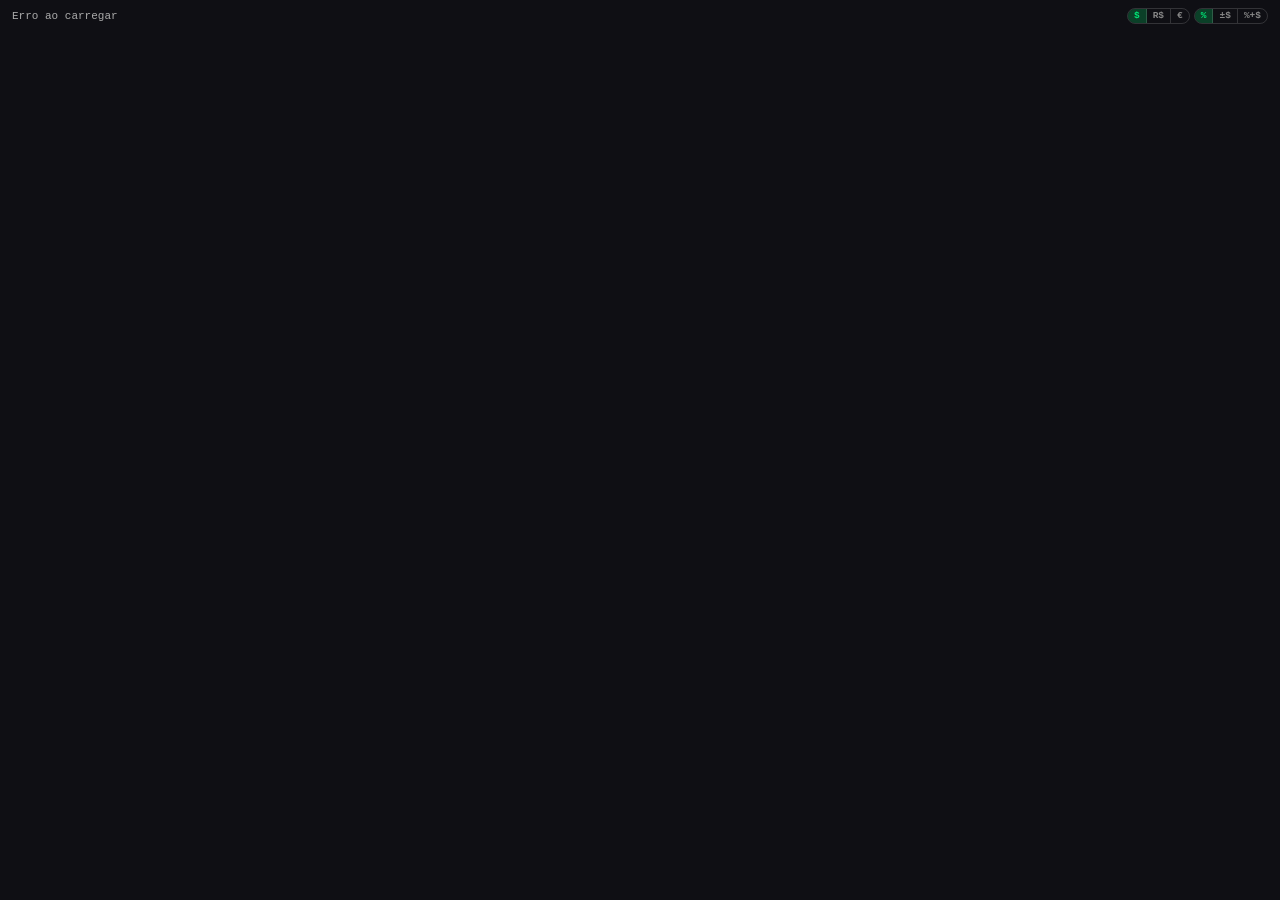
==== templates/widget.html @ c990c0ee "Add widget image asset and refactor widget template and script Replit-Commit-Author: Agent" ====
<!DOCTYPE html>
<html lang="pt">
<head>
<meta charset="UTF-8">
<meta name="viewport" content="width=device-width, initial-scale=1.0">
<title>CryptoAIO Widget</title>
<style>
  * { margin: 0; padding: 0; box-sizing: border-box; }

  :root {
    --accent: #00e676;
    --bg:     #0f0f14;
    --surf:   #1a1a24;
    --border: rgba(255,255,255,0.08);
    --text:   #e8e8e8;
    --muted:  #888;
  }

  html, body {
    width: 100%;
    min-height: 100%;
    background: var(--bg);
    font-family: 'Roboto Mono', 'Droid Sans Mono', 'Courier New', monospace;
    color: #ffffff;
    overflow-y: auto;
    -webkit-overflow-scrolling: touch;
  }

  .widget {
    width: 100%;
    min-height: 100vh;
    padding: 8px 12px 80px;
    display: flex;
    flex-direction: column;
    background: var(--bg);
  }

  /* ── Top bar ──────────────────────────────────────────────── */
  .widget-topbar {
    display: flex;
    align-items: center;
    justify-content: space-between;
    margin-bottom: 4px;
    gap: 6px;
    flex-shrink: 0;
  }

  .widget-header {
    font-size: 11px;
    color: #aaaaaa;
    white-space: nowrap;
    flex: 1;
    display: flex;
    align-items: center;
    gap: 6px;
  }

  .refresh-btn {
    background: none;
    border: none;
    color: #888;
    font-size: 13px;
    cursor: pointer;
    padding: 0;
    line-height: 1;
    transition: color 0.15s;
  }
  .refresh-btn:active { color: var(--accent); }

  /* quick controls */
  .widget-controls {
    display: flex;
    gap: 4px;
    align-items: center;
    flex-shrink: 0;
  }

  .pill-group {
    display: flex;
    border: 1px solid rgba(255,255,255,0.15);
    border-radius: 20px;
    overflow: hidden;
  }

  .pill {
    font-family: inherit;
    font-size: 9.5px;
    font-weight: 600;
    color: #888;
    background: transparent;
    border: none;
    padding: 2px 6px;
    cursor: pointer;
    line-height: 1;
    transition: all 0.15s;
    white-space: nowrap;
  }
  .pill.active {
    background: rgba(0,210,100,0.25);
    color: var(--accent);
  }
  .pill:not(:last-child) { border-right: 1px solid rgba(255,255,255,0.15); }

  /* ── Data area ────────────────────────────────────────────── */
  .widget-cols {
    display: flex;
    gap: 10px;
    flex: 1;
    align-items: start;
    overflow: hidden;
  }

  .widget-col {
    flex: 1;
    display: grid;
    grid-template-columns: max-content 1fr max-content max-content;
    column-gap: 5px;
    align-content: start;
    overflow: hidden;
  }

  .w-icon {
    width: 14px; height: 14px;
    border-radius: 50%;
    object-fit: cover;
    align-self: center;
    flex-shrink: 0;
  }
  .w-ticker, .w-price, .w-chg {
    padding: 2px 0;
    line-height: 1.35;
    white-space: nowrap;
    overflow: hidden;
  }
  .w-ticker { color: #e4e4e4; text-overflow: ellipsis; }
  .w-price  { color: #e4e4e4; text-align: right; }
  .w-chg    { text-align: right; min-width: 48px; }
  .w-bell   { color: #f59e0b; font-size: 0.75em; margin-left: 3px; vertical-align: middle; line-height: 1; }

  .pos { color: var(--accent); }
  .neg { color: #ff4d4d; }
  .neu { color: #888888; }

</style>
</head>
<body>
<div class="widget">
  <!-- Top bar -->
  <div class="widget-topbar" id="topbar">
    <span class="widget-header" id="wh">
      <span id="wh-text">Carregando...</span>
      <button class="refresh-btn" id="refresh-btn" onclick="load()" title="Atualizar">↻</button>
    </span>
    <div class="widget-controls" id="controls">
      <div class="pill-group" id="ccy-group">
        <button class="pill" data-ccy="USD" onclick="setCcy('USD')">$</button>
        <button class="pill" data-ccy="BRL" onclick="setCcy('BRL')">R$</button>
        <button class="pill" data-ccy="EUR" onclick="setCcy('EUR')">€</button>
      </div>
      <div class="pill-group" id="chg-group">
        <button class="pill" data-chg="pct"  onclick="setChg('pct')">%</button>
        <button class="pill" data-chg="val"  onclick="setChg('val')" id="chg-val-btn">±$</button>
        <button class="pill" data-chg="both" onclick="setChg('both')">%+$</button>
      </div>
    </div>
  </div>

  <div class="widget-cols" id="widget-cols">
    <div class="widget-col" id="wc1"></div>
    <div class="widget-col" id="wc2"></div>
  </div>
</div>

<script>
  // ── Config defaults (all w_* keys — shared with main app Widget tab) ─────────
  const DEFAULTS = {
    ccy:          "USD",
    chg:          "pct",
    cols:         "2",
    fontSize:     "md",
    bold:         false,
    showCcy:      true,
    showHeader:   true,
    autoSort:     false,
    showRefresh:  false,
    showControls: true,
    showChg:      true,
    showIcon:     true,
    size:         "sm",
    theme:        "dark",
    refresh:      "15",
    assets:       "",
  };

  function readCfg() {
    const c = {};
    for (const [k, def] of Object.entries(DEFAULTS)) {
      const raw = localStorage.getItem("w_" + k);
      if (raw === null) c[k] = def;
      else if (typeof def === "boolean") c[k] = raw === "1";
      else c[k] = raw;
    }
    return c;
  }

  function writeCfg(key, val) {
    localStorage.setItem("w_" + key, typeof val === "boolean" ? (val ? "1" : "0") : val);
    cfg[key] = val;
  }

  let cfg = readCfg();

  // ── Rate data ───────────────────────────────────────────────
  let rates        = { BRL: 5.70, EUR: 0.92 };
  let lastData     = [];
  let alertsByTicker = {};

  const CCY_SYM  = { USD: "$", BRL: "R$", EUR: "€" };
  function ccyRate() { return { USD: 1, BRL: rates.BRL, EUR: rates.EUR }[cfg.ccy] || 1; }

  // ── Formatting ──────────────────────────────────────────────
  const FS_MAP = { sm: "10.5px", md: "12px", lg: "14px" };

  function fmtPrice(usdP) {
    if (usdP == null) return "—";
    const p   = usdP * ccyRate();
    const sym = cfg.showCcy ? CCY_SYM[cfg.ccy] : "";
    const a   = Math.abs(p);
    if (a >= 10000) return sym + p.toLocaleString("en-US",{minimumFractionDigits:2,maximumFractionDigits:2});
    if (a >= 1)     return sym + p.toFixed(2);
    if (a >= 0.01)  return sym + p.toFixed(4);
    return sym + p.toPrecision(3);
  }

  function _fmtPct(pct) {
    if (pct == null) return { text: "—", cls: "neu" };
    const s   = pct >= 0 ? "+" : "";
    const cls = pct > 0.005 ? "pos" : pct < -0.005 ? "neg" : "neu";
    return { text: s + pct.toFixed(2) + "%", cls };
  }

  function _fmtVal(usdP, pct) {
    if (usdP == null || pct == null) return { text: "—", cls: "neu" };
    const prev = usdP / (1 + pct / 100);
    const abs  = (usdP - prev) * ccyRate();
    const sym  = cfg.showCcy ? CCY_SYM[cfg.ccy] : "";
    const s    = abs >= 0 ? "+" : "-";
    const cls  = abs > 0.000005 ? "pos" : abs < -0.000005 ? "neg" : "neu";
    const a    = Math.abs(abs);
    let num;
    if (a >= 100)       num = a.toFixed(2);
    else if (a >= 1)    num = a.toFixed(2);
    else if (a >= 0.01) num = a.toFixed(4);
    else                num = a.toPrecision(2);
    return { text: s + sym + num, cls };
  }

  function fmtChg(usdP, pct) {
    if (!cfg.showChg) return { text: "", cls: "neu" };
    if (cfg.chg === "pct")  return _fmtPct(pct);
    if (cfg.chg === "val")  return _fmtVal(usdP, pct);
    if (cfg.chg === "both") {
      const p = _fmtPct(pct);
      const v = _fmtVal(usdP, pct);
      return { text: v.text + " (" + p.text + ")", cls: p.cls };
    }
    return _fmtPct(pct);
  }

  function trunc(sym, n) {
    return sym.length > n ? sym.slice(0, n - 3) + "..." : sym;
  }

  function esc(s) {
    return String(s).replace(/&/g,"&amp;").replace(/</g,"&lt;").replace(/>/g,"&gt;").replace(/"/g,"&quot;");
  }

  function cellsHtml(a, fs) {
    if (!a) return (cfg.showIcon ? `<img class="w-icon">` : "") +
      `<span class="w-ticker"></span><span class="w-price"></span><span class="w-chg"></span>`;
    const { text: chg, cls } = fmtChg(a.price, a.change24h);
    const fw  = cfg.bold ? "font-weight:700;" : "";
    const fss = `font-size:${fs};`;
    const tickerAlerts = alertsByTicker[(a.symbol || "").toUpperCase()] || [];
    const activeAlerts = tickerAlerts.filter(al => !al.triggered);
    const bellTitle = activeAlerts.map(al =>
      (al.direction === "above" ? "↑" : "↓") + " $" + Number(al.target).toLocaleString("en-US")
    ).join(" • ");
    const bell = activeAlerts.length
      ? `<span class="w-bell" title="${esc(bellTitle)}">🔔</span>` : "";
    const rawSym  = a.symbol || "";
    const symTrunc = trunc(rawSym, 12);
    const iconHtml = cfg.showIcon
      ? `<img class="w-icon" src="/static/icons/tokens/${esc(rawSym.toUpperCase())}.png" alt="" onerror="this.style.visibility='hidden';this.style.width='0'">`
      : "";
    return iconHtml +
           `<span class="w-ticker" style="${fss}${fw}">${esc(symTrunc)}${bell}</span>` +
           `<span class="w-price"  style="${fss}${fw}">${esc(fmtPrice(a.price))}</span>` +
           `<span class="w-chg ${cls}" style="${fss}${fw}">${esc(chg)}</span>`;
  }

  // ── Render ──────────────────────────────────────────────────
  function applyLayout() {
    cfg = readCfg();

    const fs = FS_MAP[cfg.fontSize] || "12px";
    document.getElementById("widget-cols").style.setProperty("font-size", fs);

    const wc2 = document.getElementById("wc2");
    wc2.style.display = cfg.cols === "1" ? "none" : "";

    const topbar = document.getElementById("topbar");
    topbar.style.display = (cfg.showHeader || cfg.showControls) ? "" : "none";

    document.getElementById("wh").style.display          = cfg.showHeader   ? "" : "none";
    document.getElementById("refresh-btn").style.display = cfg.showRefresh  ? "" : "none";
    document.getElementById("controls").style.display    = cfg.showControls ? "" : "none";

    // Icon column: adjust grid and visibility
    const gridCols = cfg.showIcon
      ? "max-content 1fr max-content max-content"
      : "1fr max-content max-content";
    document.querySelectorAll(".widget-col").forEach(col => {
      col.style.gridTemplateColumns = gridCols;
    });

    document.querySelectorAll("#ccy-group .pill").forEach(b =>
      b.classList.toggle("active", b.dataset.ccy === cfg.ccy));
    document.querySelectorAll("#chg-group .pill").forEach(b =>
      b.classList.toggle("active", b.dataset.chg === cfg.chg));

    const vb = document.getElementById("chg-val-btn");
    if (vb) vb.textContent = "±" + (cfg.showCcy ? CCY_SYM[cfg.ccy] : "$");
  }

  function render() {
    applyLayout();
    let data = [...lastData];

    // Filter to selected assets
    const selected = cfg.assets ? cfg.assets.split(",").filter(Boolean) : [];
    if (selected.length) {
      data = data.filter(a => selected.includes((a.symbol || "").toUpperCase()));
      data.sort((a, b) =>
        selected.indexOf((a.symbol || "").toUpperCase()) -
        selected.indexOf((b.symbol || "").toUpperCase())
      );
    }

    if (cfg.autoSort) {
      data.sort((a, b) => (b.change24h || 0) - (a.change24h || 0));
    }

    const fs   = FS_MAP[cfg.fontSize] || "12px";
    const half = cfg.cols === "1" ? data.length : Math.ceil(data.length / 2);
    const col1 = data.slice(0, half);
    const col2 = cfg.cols === "1" ? [] : data.slice(half);

    document.getElementById("wc1").innerHTML = col1.map(a => cellsHtml(a, fs)).join("");
    document.getElementById("wc2").innerHTML = col2.map(a => cellsHtml(a, fs)).join("");
  }

  // ── Quick-control handlers ──────────────────────────────────
  function setCcy(v) { writeCfg("ccy", v); render(); }
  function setChg(v) { writeCfg("chg", v); render(); }

  // ── Data fetch ──────────────────────────────────────────────
  let _refreshInterval = null;

  async function load() {
    try {
      const [ra, rr, ral] = await Promise.all([fetch("/api/assets"), fetch("/api/rates"), fetch("/api/alerts")]);
      const data   = await ra.json();
      const rdata  = await rr.json();
      const alData = await ral.json().catch(() => []);
      if (rdata.BRL) rates.BRL = rdata.BRL;
      if (rdata.EUR) rates.EUR = rdata.EUR;
      lastData = data;
      alertsByTicker = {};
      for (const al of (Array.isArray(alData) ? alData : [])) {
        const k = al.ticker.toUpperCase();
        if (!alertsByTicker[k]) alertsByTicker[k] = [];
        alertsByTicker[k].push(al);
      }
      const now = new Date();
      const hh  = now.getHours().toString().padStart(2, "0");
      const mm  = now.getMinutes().toString().padStart(2, "0");
      document.getElementById("wh-text").textContent = "Last fetch: " + hh + ":" + mm;
      render();
    } catch(e) {
      document.getElementById("wh-text").textContent = "Erro ao carregar";
    }
  }

  function scheduleRefresh() {
    if (_refreshInterval) clearInterval(_refreshInterval);
    const mins = parseInt(cfg.refresh, 10) || 15;
    _refreshInterval = setInterval(load, mins * 60 * 1000);
  }

  // ── React to config changes made in the main app (same origin, other tab/page)
  window.addEventListener("storage", (e) => {
    if (e.key && e.key.startsWith("w_")) {
      render();
      scheduleRefresh();
    }
  });

  // ── Init ────────────────────────────────────────────────────
  applyLayout();
  load();
  scheduleRefresh();
</script>
</body>
</html>
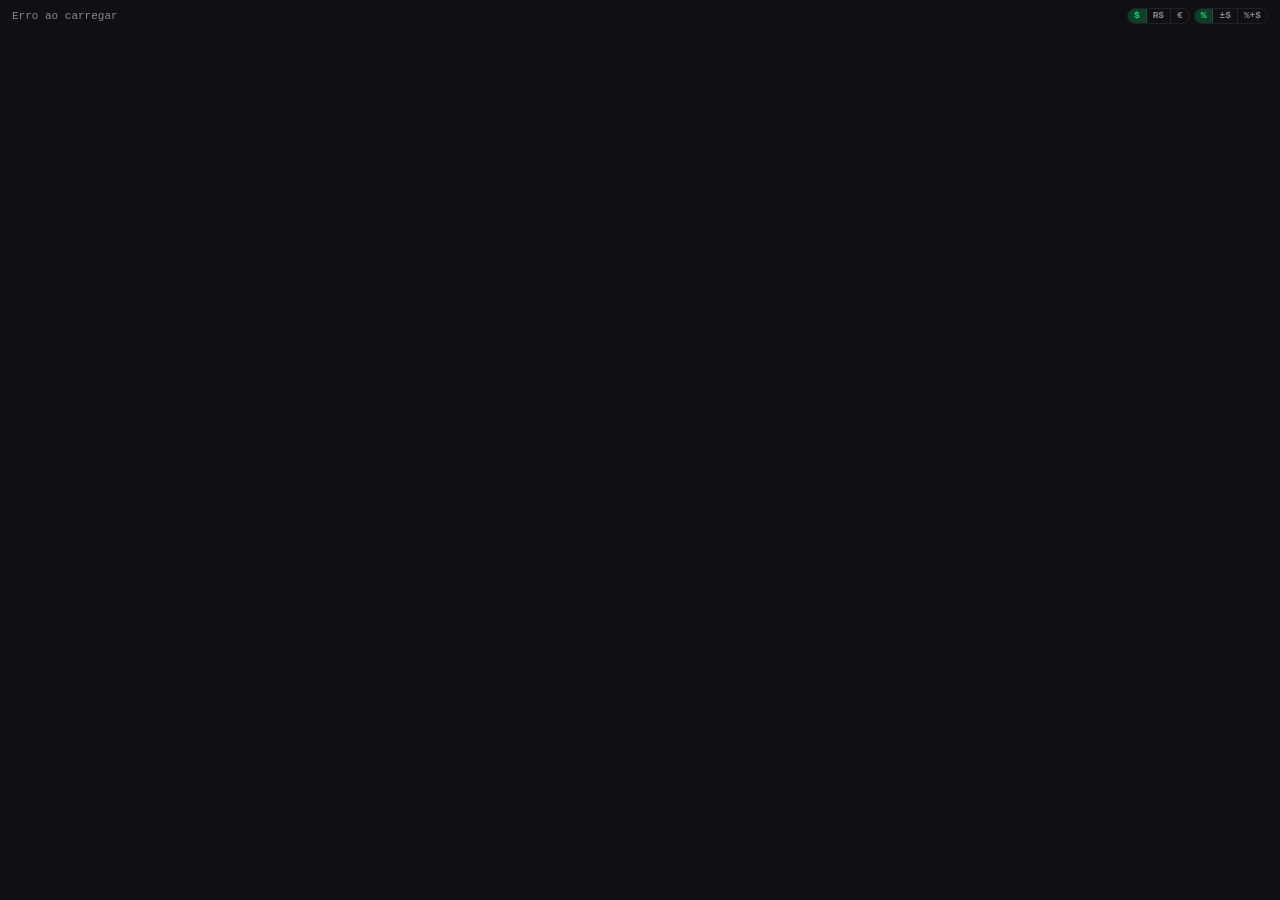
==== commit 803a469a: "Update wallet display and enhance widget template styling Replit-Commit-Author: Agent" ====
--- a/templates/widget.html
+++ b/templates/widget.html
@@ -16,12 +16,21 @@
     --muted:  #888;
   }
 
+  [data-theme="light"] {
+    --accent: #00a854;
+    --bg:     #f4f4f4;
+    --surf:   #ffffff;
+    --border: rgba(0,0,0,0.10);
+    --text:   #111111;
+    --muted:  #888;
+  }
+
   html, body {
     width: 100%;
     min-height: 100%;
     background: var(--bg);
     font-family: 'Roboto Mono', 'Droid Sans Mono', 'Courier New', monospace;
-    color: #ffffff;
+    color: var(--text);
     overflow-y: auto;
     -webkit-overflow-scrolling: touch;
   }
@@ -47,7 +56,7 @@
 
   .widget-header {
     font-size: 11px;
-    color: #aaaaaa;
+    color: var(--muted);
     white-space: nowrap;
     flex: 1;
     display: flex;
@@ -58,7 +67,7 @@
   .refresh-btn {
     background: none;
     border: none;
-    color: #888;
+    color: var(--muted);
     font-size: 13px;
     cursor: pointer;
     padding: 0;
@@ -77,7 +86,7 @@
 
   .pill-group {
     display: flex;
-    border: 1px solid rgba(255,255,255,0.15);
+    border: 1px solid var(--border);
     border-radius: 20px;
     overflow: hidden;
   }
@@ -86,7 +95,7 @@
     font-family: inherit;
     font-size: 9.5px;
     font-weight: 600;
-    color: #888;
+    color: var(--muted);
     background: transparent;
     border: none;
     padding: 2px 6px;
@@ -99,7 +108,7 @@
     background: rgba(0,210,100,0.25);
     color: var(--accent);
   }
-  .pill:not(:last-child) { border-right: 1px solid rgba(255,255,255,0.15); }
+  .pill:not(:last-child) { border-right: 1px solid var(--border); }
 
   /* ── Data area ────────────────────────────────────────────── */
   .widget-cols {
@@ -132,8 +141,8 @@
     white-space: nowrap;
     overflow: hidden;
   }
-  .w-ticker { color: #e4e4e4; text-overflow: ellipsis; }
-  .w-price  { color: #e4e4e4; text-align: right; }
+  .w-ticker { color: var(--text); text-overflow: ellipsis; }
+  .w-price  { color: var(--text); text-align: right; }
   .w-chg    { text-align: right; min-width: 48px; }
   .w-bell   { color: #f59e0b; font-size: 0.75em; margin-left: 3px; vertical-align: middle; line-height: 1; }
 
@@ -299,9 +308,20 @@
            `<span class="w-chg ${cls}" style="${fss}${fw}">${esc(chg)}</span>`;
   }
 
+  // ── Theme ───────────────────────────────────────────────────
+  function applyTheme(theme) {
+    let resolved = theme;
+    if (theme === "auto") {
+      resolved = window.matchMedia("(prefers-color-scheme: light)").matches ? "light" : "dark";
+    }
+    document.documentElement.setAttribute("data-theme", resolved);
+  }
+
   // ── Render ──────────────────────────────────────────────────
   function applyLayout() {
     cfg = readCfg();
+
+    applyTheme(cfg.theme || "dark");
 
     const fs = FS_MAP[cfg.fontSize] || "12px";
     document.getElementById("widget-cols").style.setProperty("font-size", fs);
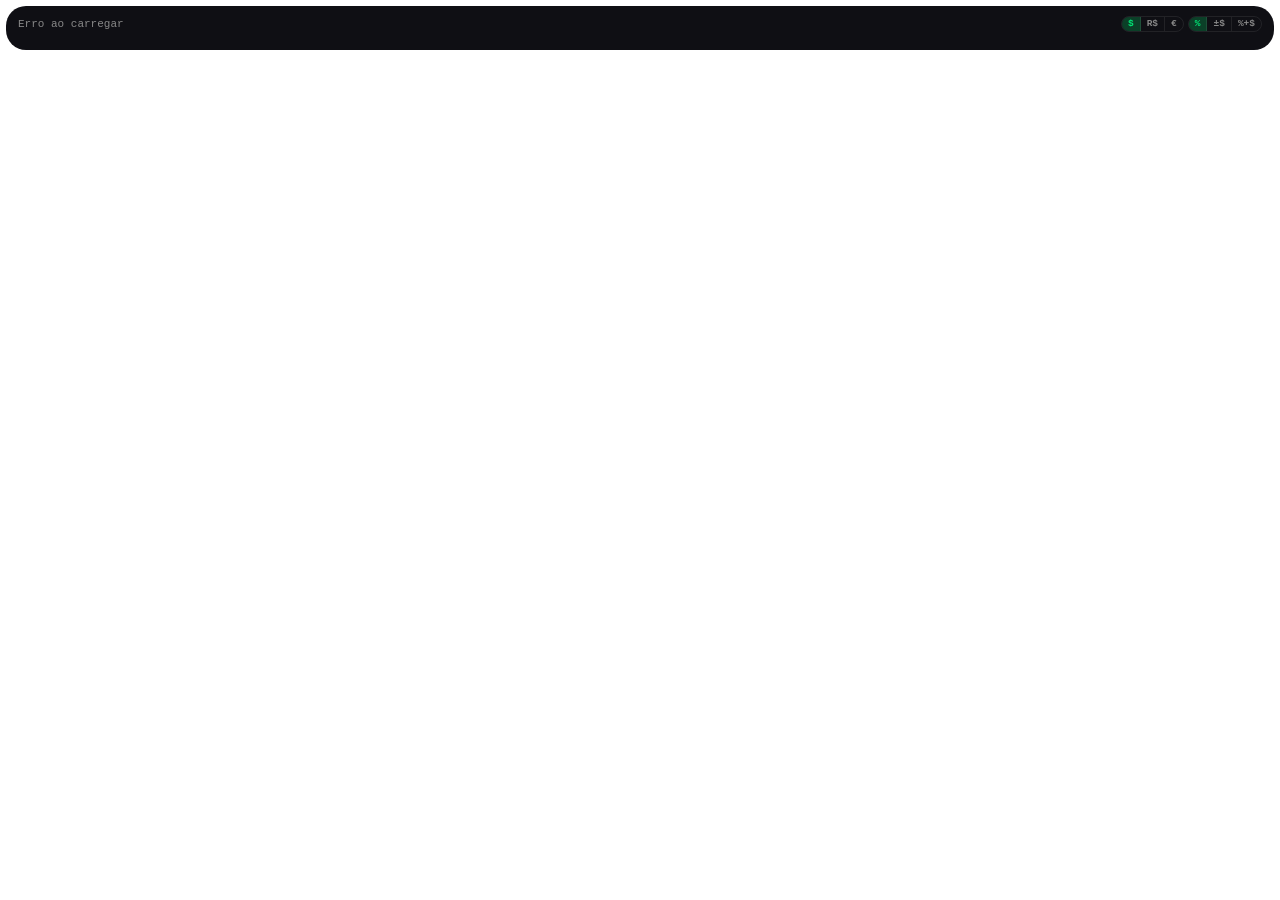
==== commit 5cc39292: "Add widget template improvements and attach image asset Replit-Commit-Author: Agent" ====
--- a/templates/widget.html
+++ b/templates/widget.html
@@ -25,23 +25,29 @@
     --muted:  #888;
   }
 
-  html, body {
+  html {
+    background: transparent !important;
+  }
+
+  body {
     width: 100%;
     min-height: 100%;
-    background: var(--bg);
+    background: transparent !important;
     font-family: 'Roboto Mono', 'Droid Sans Mono', 'Courier New', monospace;
     color: var(--text);
-    overflow-y: auto;
-    -webkit-overflow-scrolling: touch;
+    overflow: hidden;
+    padding: 6px;
+    box-sizing: border-box;
   }
 
   .widget {
     width: 100%;
-    min-height: 100vh;
-    padding: 8px 12px 80px;
+    padding: 10px 12px 14px;
     display: flex;
     flex-direction: column;
     background: var(--bg);
+    border-radius: 20px;
+    overflow: hidden;
   }
 
   /* ── Top bar ──────────────────────────────────────────────── */
@@ -197,6 +203,7 @@
     showIcon:     true,
     size:         "sm",
     theme:        "dark",
+    bgOpacity:    "100",
     refresh:      "15",
     assets:       "",
   };
@@ -323,6 +330,15 @@
 
     applyTheme(cfg.theme || "dark");
 
+    // Background opacity
+    const opacity = Math.min(100, Math.max(0, parseInt(cfg.bgOpacity ?? "100", 10))) / 100;
+    document.querySelector(".widget").style.backgroundColor =
+      opacity === 0 ? "transparent" : `rgba(${
+        document.documentElement.getAttribute("data-theme") === "light"
+          ? "244,244,244"
+          : "15,15,20"
+      },${opacity})`;
+
     const fs = FS_MAP[cfg.fontSize] || "12px";
     document.getElementById("widget-cols").style.setProperty("font-size", fs);
 
